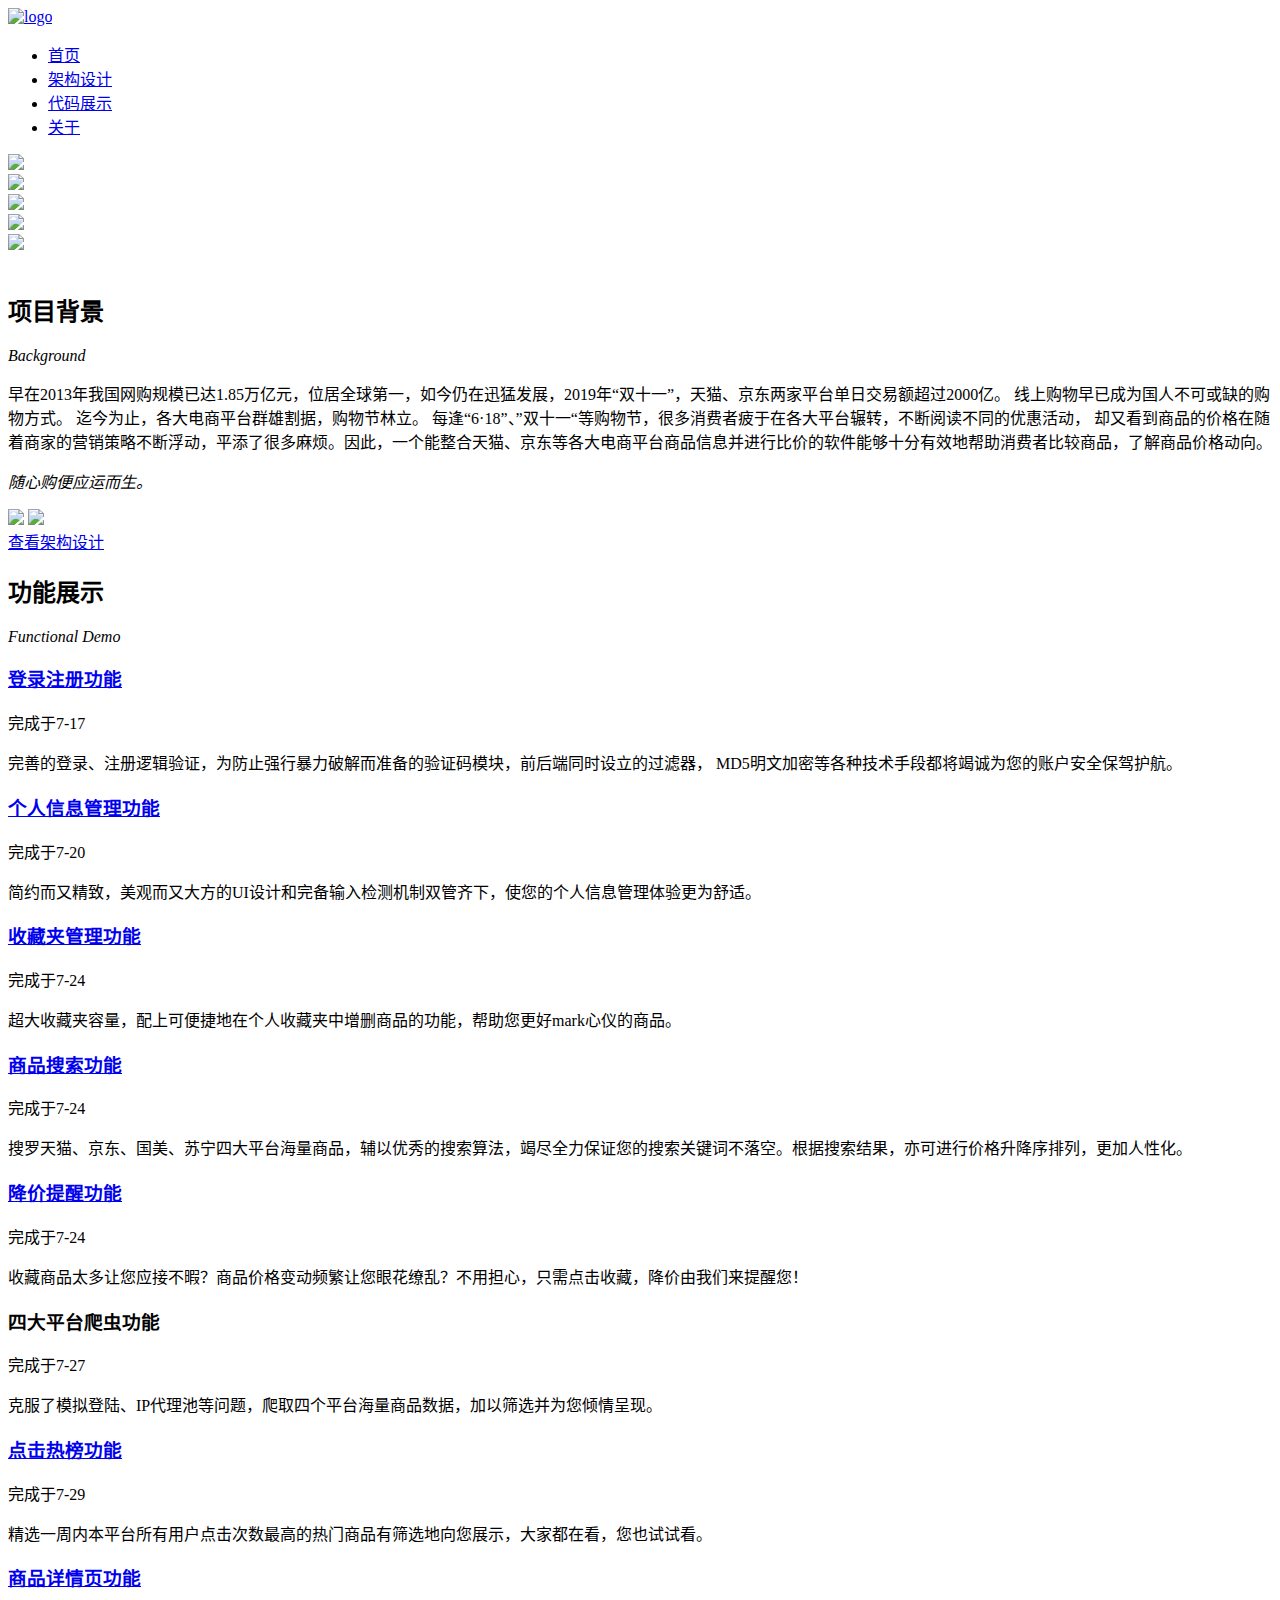
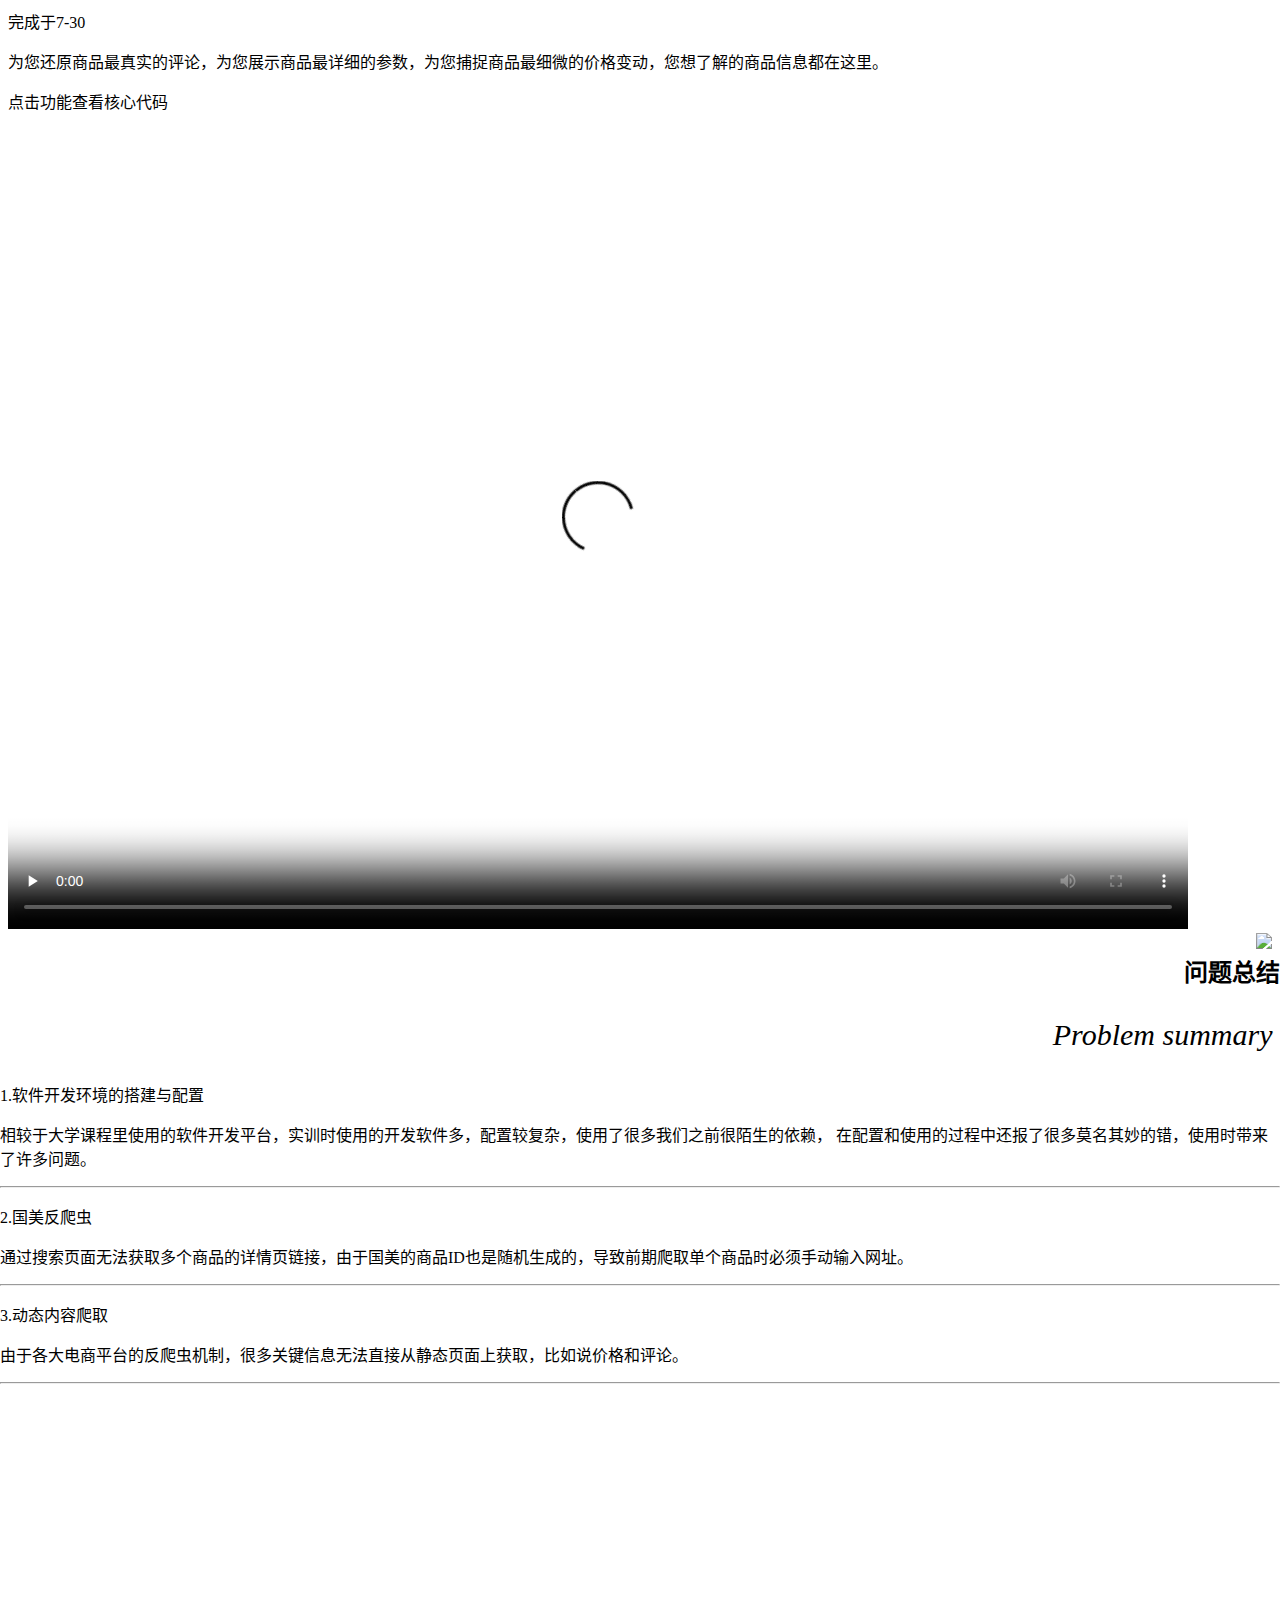
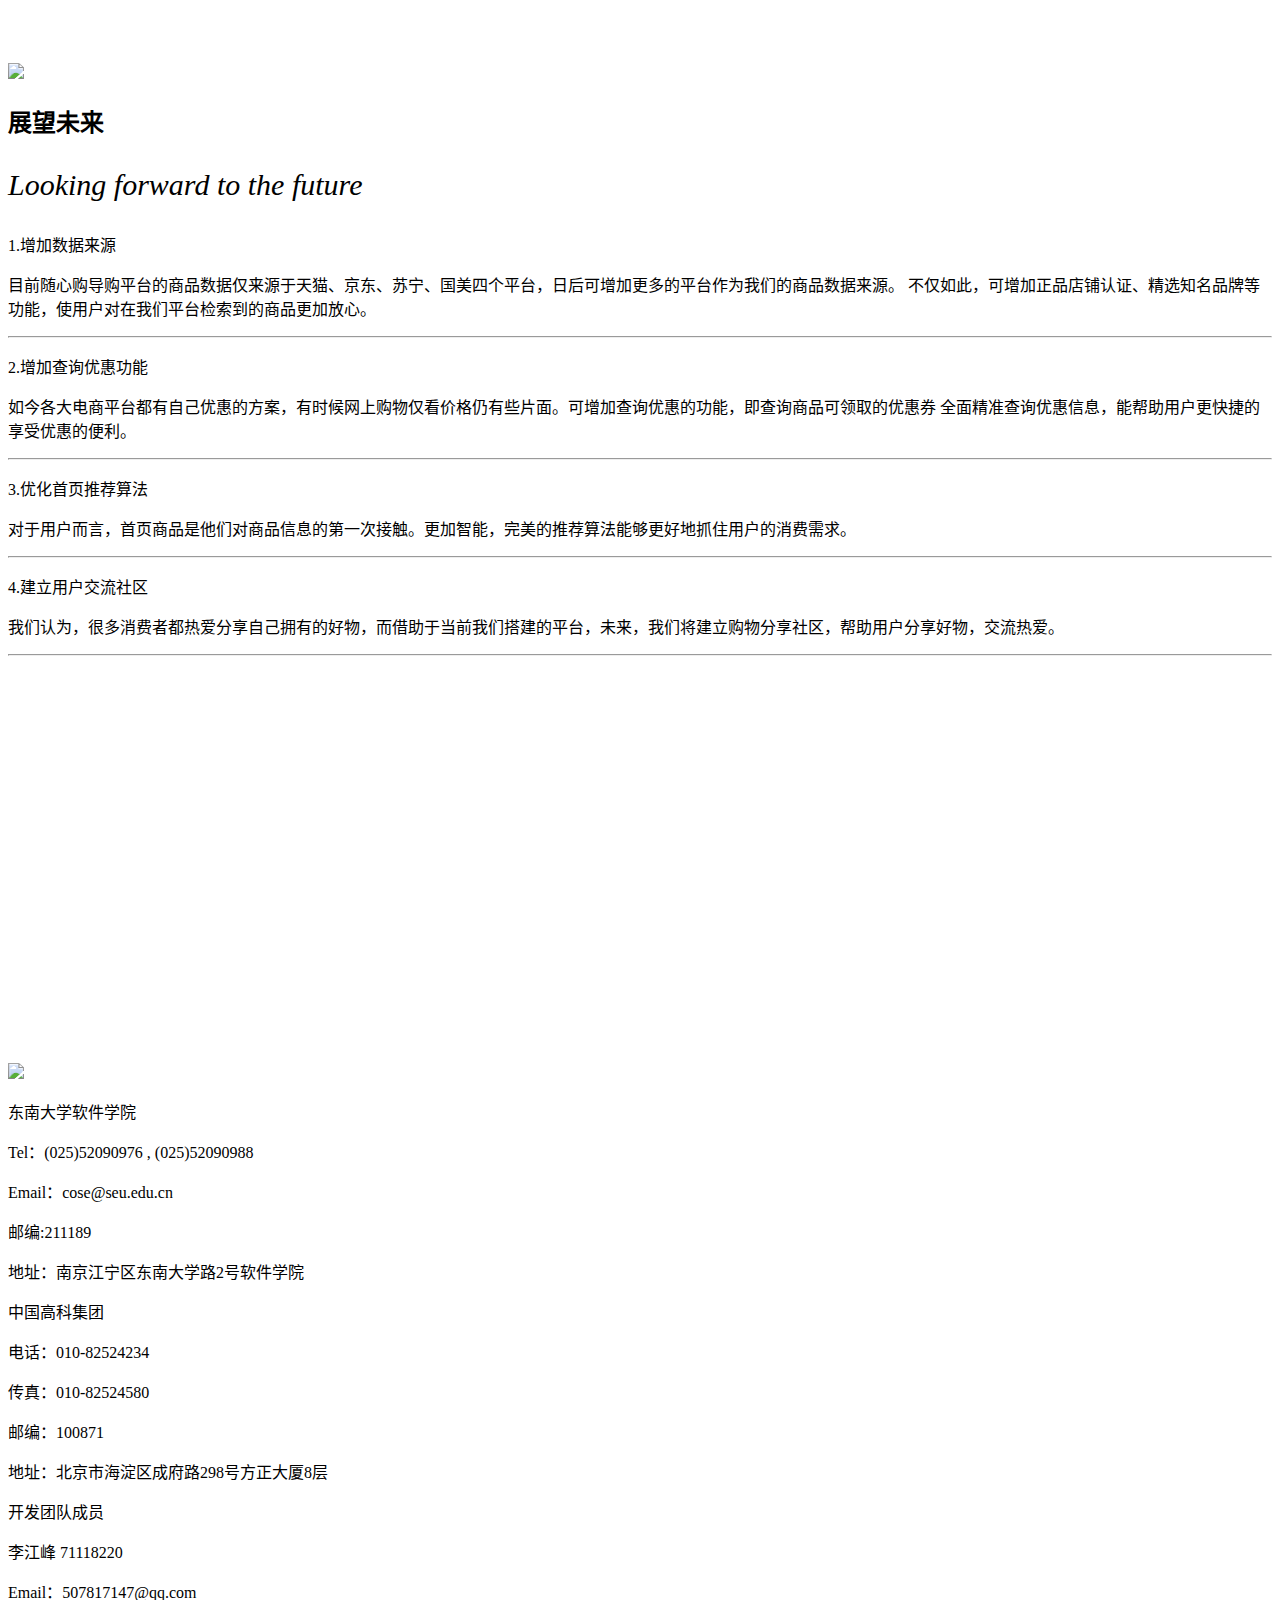
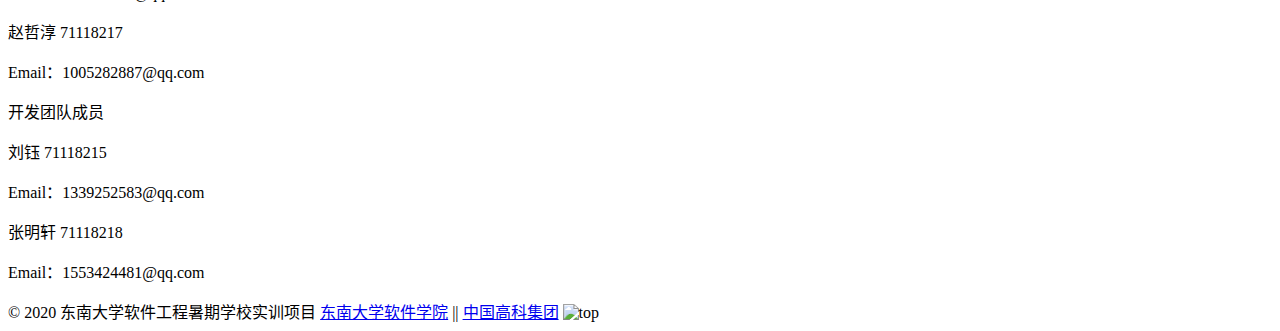
==== templates/index.html @ 9e09485c "Initial commit" ====
<!DOCTYPE html>
<html lang="zh-CN">
<head>
    <title>首页是{{random}}</title>
    <meta charset="utf-8"/>
    <link rel="stylesheet" href="static/libs/bootstrap-3.3.7/css/bootstrap.min.css"/>
    <link rel="stylesheet" href="static/libs/font-awesome-4.7.0/css/font-awesome.min.css"/>
    <link rel="stylesheet" href="static/libs/css/animate.css"/>
    <link rel="stylesheet" href="static/libs/css/responsive-layered-slider.css"/>
    <link rel="stylesheet" href="static/libs/css/feng.css"/>
    <link rel="stylesheet" href="static/css/style.css"/>
    <!--[if lt IE 9]>
    <script src="static/libs/js/ie8-responsive-file-warning.js"></script><![endif]-->
    <script src="static/libs/js/ie-emulation-modes-warning.js"></script>
    <!-- HTML5 shim and Respond.js for IE8 support of HTML5 elements and media queries -->
    <!--[if IE9]>
    <script src="static/http://cdn.bootcss.com/html5shiv/3.7.0/html5shiv.js"></script>
    <script src="static/http://cdn.bootcss.com/respond.js/1.4.2/respond.min.js"></script>
    <![endif]-->
    <!-- 视频JS -->
    <!-- <link href="static/http://vjs.zencdn.net/5.0.2/video-js.css" rel="stylesheet" />
    <script src="static/http://vjs.zencdn.net/ie8/1.1.0/videojs-ie8.min.js"></script>
    <script src="static/http://vjs.zencdn.net/5.0.2/video.js"></script> -->
    <link href="static/libs/videojs/video-js.css" rel="stylesheet"/>
    <script src="static/libs/videojs/videojs-ie8.min.js"></script>
    <script src="static/libs/videojs/video.js"></script>
</head>
<body>
<!-- 头部主菜单 -->
<header>
    <div class="inner">
        <a class="logo" href="static/#"><img src="static/img/public/logo3.png" alt="logo"/></a>
        <ul>
            <li><a class="cur" href="static/index.html">首页</a></li>

            <li><a href="static/structure.html">架构设计</a></li>
            <li><a href="static/loginCode.html">代码展示</a></li>
            <li><a href="static/about.html">关于</a></li>
            <!--<li><a href="static/contact.html">联系</a></li> -->
        </ul>
    </div>
</header>
<!-- banner -->
<div class="home-banner sim-slider" data-width="2550" data-height="1240" data-animation="900" data-current="true"
     data-progress="true">
    <div class="sim-slider-inner">
        <div class="sim-slider-slide b1-bg">
            <div class="sim-slider-layer" data-effect="fadeInUp" data-width="587" data-height="190" data-left="980"
                 data-top="600">
                <img src="static/img/home/tit2.png"/>
            </div>
        </div>
        <div class="sim-slider-slide b2-bg">
            <div class="sim-slider-layer" data-effect="bounceIn" data-width="221" data-height="200" data-left="440"
                 data-top="300">
                <img src="static/img/home/jd.png"/>
            </div>
            <div class="sim-slider-layer" data-effect="bounceIn" data-width="233" data-height="260" data-left="520"
                 data-top="600">
                <img src="static/img/home/sn1.png"/>
            </div>
            <div class="sim-slider-layer" data-effect="bounceIn" data-width="221" data-height="244" data-left="1500"
                 data-top="660">
                <img src="static/img/home/tm.png"/>
            </div>
            <div class="sim-slider-layer" data-effect="bounceIn" data-width="215" data-height="239" data-left="1900"
                 data-top="400">
                <img src="static/img/home/gm.png"/>
            </div>
        </div>
        <!-- <div class="sim-slider-slide b3-bg">
          <div class="sim-slider-layer" data-effect="fadeInUp" data-width="564" data-height="898" data-left="1400" data-top="344">
           <img src="static/img/home/pin2.png" />
          </div>
          <div class="sim-slider-layer" data-effect="zoomInDown" data-width="541" data-height="201" data-left="700" data-top="400">
           <img src="static/img/home/txt1.png" />
          </div>
          <div class="sim-slider-layer" data-effect="zoomInLeft" data-width="532" data-height="24" data-left="700" data-top="650">
           <img src="static/img/home/t1.png" />
          </div>
          <div class="sim-slider-layer" data-effect="zoomInRight" data-width="361" data-height="23" data-left="873" data-top="700">
           <img src="static/img/home/t2.png" />
          </div>
          <div class="sim-slider-layer" data-effect="fadeInUpBig" data-width="390" data-height="24" data-left="842" data-top="750">
           <img src="static/img/home/t3.png" />
          </div>
          <div class="sim-slider-layer" data-effect="rollIn" data-width="304" data-height="24" data-left="928" data-top="800">
           <img src="static/img/home/t4.png" />
          </div>
         </div>-->
    </div>
</div>
<!-- 关于我们 -->
<section class="home-about">
    <div class="article clearfix">
        <div class="img-section">
            <img src="static/img/home/about1.jpg" alt=""/>
        </div>
        <div class="text-section">
            <div class="text-section-content">
                <div class="heading-wrapper">
                    <h2>项目背景</h2>
                    <p class="en" style="font-style: italic;">Background</p>
                    <div class="hr"></div>
                </div>
                <p class="txt wow fadeIn" data-wow-duration="2s" data-wow-delay="1000">
                    早在2013年我国网购规模已达1.85万亿元，位居全球第一，如今仍在迅猛发展，2019年“双十一”，天猫、京东两家平台单日交易额超过2000亿。
                    线上购物早已成为国人不可或缺的购物方式。 迄今为止，各大电商平台群雄割据，购物节林立。
                    每逢“6·18”、”双十一“等购物节，很多消费者疲于在各大平台辗转，不断阅读不同的优惠活动，
                    却又看到商品的价格在随着商家的营销策略不断浮动，平添了很多麻烦。因此，一个能整合天猫、京东等各大电商平台商品信息并进行比价的软件能够十分有效地帮助消费者比较商品，了解商品价格动向。
                </p>
                <div class="hr"></div>
                <p class="txt wow fadeIn" data-wow-duration="2s" data-wow-delay="1000" style="font-style: italic;">
                    随心购便应运而生。
                </p>
            </div>
        </div>
    </div>
</section>
<!-- 商户宝图片 -->
<section class="home-bao">
    <div class="container">
        <div class="bao-pic">
            <img class="bao-p1 wow fadeInUp" data-wow-duration="2s" data-wow-delay="1000" src="static/img/home/bao-p1.png"/>
            <img class="bao-p2 wow fadeInDown" data-wow-duration="4s" data-wow-delay="1000" src="static/img/home/bao-p2.png"/>
        </div>
        <a class="more-btn more-btn-w wow fadeInDown" data-wow-duration="5s" data-wow-delay="1000" href="static/structure.html">
            查看架构设计
        </a>
    </div>
</section>
<!-- 新闻资讯 -->
<section class="home-news">
    <div class="container">
        <div class="heading-wrapper">
            <h2>功能展示</h2>
            <p class="en" style="font-style: italic;"> Functional Demo</p>
            <div class="hr"></div>
        </div>
        <div class="card-group clearfix">
            <div class="card">
                <h3><a href="static/loginCode.html">登录注册功能</a></h3>
                <p>完成于7-17</p>
                <p>完善的登录、注册逻辑验证，为防止强行暴力破解而准备的验证码模块，前后端同时设立的过滤器，
                    MD5明文加密等各种技术手段都将竭诚为您的账户安全保驾护航。</p>
            </div>
            <div class="card">
                <h3><a href="static/loginCode.html">个人信息管理功能</a></h3>
                <p>完成于7-20</p>
                <p>简约而又精致，美观而又大方的UI设计和完备输入检测机制双管齐下，使您的个人信息管理体验更为舒适。</p>
            </div>
            <div class="card">
                <h3><a href="static/favoriteCode.html">收藏夹管理功能</a></h3>
                <p>完成于7-24</p>
                <p>超大收藏夹容量，配上可便捷地在个人收藏夹中增删商品的功能，帮助您更好mark心仪的商品。</p>
            </div>
            <div class="card">
                <h3><a href="static/searchCode.html">商品搜索功能</a></h3>
                <p>完成于7-24</p>
                <p>搜罗天猫、京东、国美、苏宁四大平台海量商品，辅以优秀的搜索算法，竭尽全力保证您的搜索关键词不落空。根据搜索结果，亦可进行价格升降序排列，更加人性化。</p>
            </div>
            <div class="card">
                <h3><a href="static/informCode.html">降价提醒功能</a></h3>
                <p>完成于7-24</p>
                <p>收藏商品太多让您应接不暇？商品价格变动频繁让您眼花缭乱？不用担心，只需点击收藏，降价由我们来提醒您！</p>
            </div>
            <div class="card">
                <h3><a>四大平台爬虫功能</a></h3>
                <p>完成于7-27</p>
                <p>克服了模拟登陆、IP代理池等问题，爬取四个平台海量商品数据，加以筛选并为您倾情呈现。</p>
            </div>
            <div class="card">
                <h3><a href="static/hotCode.html">点击热榜功能</a></h3>
                <p>完成于7-29</p>
                <p>精选一周内本平台所有用户点击次数最高的热门商品有筛选地向您展示，大家都在看，您也试试看。</p>
            </div>
            <div class="card">
                <h3><a href="static/detailsCode.html">商品详情页功能</a></h3>
                <p>完成于7-30</p>
                <p>为您还原商品最真实的评论，为您展示商品最详细的参数，为您捕捉商品最细微的价格变动，您想了解的商品信息都在这里。</p>
            </div>
        </div>
        <p class="more-btn more-btn-b wow fadeIn" data-wow-duration="3s" data-wow-delay="1000" >点击功能查看核心代码</p>
    </div>
</section>
<!-- 公司视频 -->
<section class="home-video">
    <div class="container">
        <!-- <div class="video-tit wow fadeIn"><img src="static/img/home/video-tit.png" ></div> -->
        <video id="example_video_1" class="video-js vjs-default-skin wow fadeIn" data-wow-duration="2s"
               data-wow-delay="1000" controls="" preload="none" width="1180" height="800" poster="static/img/public/bili.png"
               data-setup="{}">
            <source src="static/video/video.mp4" type="video/mp4">
        </video>
    </div>
</section>

<section class="business" style="height:730px;padding-bottom: 0px;">
    <div class="container" >
        <div class="bpic wow fadeIn" data-wow-duration="2s" data-wow-delay="1000" style="float: right;">
            <img src="static/img/public/problem.png"/>
        </div>
        <div class="business-content wow fadeIn" data-wow-duration="2s" data-wow-delay="1000" style="position: absolute;left: 0px;">
            <div class="heading-wrapper">
                <h2 style="text-align: right;">问题总结</h2>
                <p class="en" style="font-style: italic;font-size: 30px;text-align: right;">Problem summary&nbsp; </p>
                <div class="hr"></div>
            </div>
            <div class="business-txt">
                <p class="btit">1.软件开发环境的搭建与配置</p>
                <p>相较于大学课程里使用的软件开发平台，实训时使用的开发软件多，配置较复杂，使用了很多我们之前很陌生的依赖，
                    在配置和使用的过程中还报了很多莫名其妙的错，使用时带来了许多问题。
                </p>
                <hr/>
                <p class="btit">2.国美反爬虫</p>
                <p>通过搜索页面无法获取多个商品的详情页链接，由于国美的商品ID也是随机生成的，导致前期爬取单个商品时必须手动输入网址。</p>
                <hr/>
                <p class="btit">3.动态内容爬取</p>
                <p>由于各大电商平台的反爬虫机制，很多关键信息无法直接从静态页面上获取，比如说价格和评论。 </p>
                <hr/>

            </div>
        </div>
    </div>
</section>

<section class="business" style="height:1000px;">
    <div class="container">
        <div class="bpic wow fadeIn" data-wow-duration="2s" data-wow-delay="1000">
            <img src="static/img/home/hezuo.jpg"/>
        </div>
        <div class="business-content wow fadeIn" data-wow-duration="2s" data-wow-delay="1000">
            <div class="heading-wrapper">
                <h2>展望未来</h2>
                <p class="en" style="font-style: italic;font-size: 30px;">Looking forward to the future</p>
                <div class="hr"></div>
            </div>
            <div class="business-txt">
                <p class="btit">1.增加数据来源</p>
                <p>目前随心购导购平台的商品数据仅来源于天猫、京东、苏宁、国美四个平台，日后可增加更多的平台作为我们的商品数据来源。
                    不仅如此，可增加正品店铺认证、精选知名品牌等功能，使用户对在我们平台检索到的商品更加放心。</p>
                <hr/>
                <p class="btit">2.增加查询优惠功能</p>
                <p>如今各大电商平台都有自己优惠的方案，有时候网上购物仅看价格仍有些片面。可增加查询优惠的功能，即查询商品可领取的优惠券
                    全面精准查询优惠信息，能帮助用户更快捷的享受优惠的便利。</p>
                <hr/>
                <p class="btit">3.优化首页推荐算法</p>
                <p>对于用户而言，首页商品是他们对商品信息的第一次接触。更加智能，完美的推荐算法能够更好地抓住用户的消费需求。</p>
                <hr/>
                <p class="btit">4.建立用户交流社区</p>
                <p>我们认为，很多消费者都热爱分享自己拥有的好物，而借助于当前我们搭建的平台，未来，我们将建立购物分享社区，帮助用户分享好物，交流热爱。</p>
                <hr/>
            </div>
        </div>
    </div>
</section>

<section class="contact">
    <div class="container">
        <div class="contact-tit wow fadeIn">
            <img src="static/img/home/contact-tit.png"/>
        </div>
        <div class="contact-content wow fadeInUp">
            <div class="contact-item">
                <p class="contact-item-tit">东南大学软件学院</p>
                <p>Tel：(025)52090976 , (025)52090988</p>
                <p>Email：cose@seu.edu.cn</p>
                <p>邮编:211189</p>
                <p>地址：南京江宁区东南大学路2号软件学院</p>
            </div>
            <div class="contact-item">
                <p class="contact-item-tit">中国高科集团</p>
                <p>电话：010-82524234</p>
                <p>传真：010-82524580</p>
                <p>邮编：100871</p>
                <p>地址：北京市海淀区成府路298号方正大厦8层</p>
            </div>
            <div class="contact-item">
                <p class="contact-item-tit">开发团队成员</p>
                <p>李江峰 71118220</p>
                <p>Email：507817147@qq.com</p>
                <p>赵哲淳 71118217</p>
                <p>Email：1005282887@qq.com</p>
            </div>
            <div class="contact-item">
                <p class="contact-item-tit">开发团队成员</p>
                <p>刘钰 71118215</p>
                <p>Email：1339252583@qq.com</p>
                <p>张明轩 71118218</p>
                <p>Email：1553424481@qq.com</p>
            </div>
        </div>
    </div>
    <ction>
        <!-- footer -->
        <section class="footer">
            &copy; 2020 东南大学软件工程暑期学校实训项目
            <a href="static/https://cose.seu.edu.cn/">东南大学软件学院</a> ||
            <a href="static/http://www.chinahitech.com.cn/">中国高科集团</a>
            <ction>

                <!-- 回到顶部 -->
                <a class="to-top"><img src="static/img/public/top.png" alt="top"/></a>

                <script src="static/libs/js/jquery-2.1.1.min.js"></script>
                <script src="static/libs/bootstrap-3.3.7/js/bootstrap.min.js"></script>
                <script src="static/libs/js/wow.min.js">//页面动画插件</script>
                <script src="static/libs/js/jquery-ui-1.10.4.min.js">//banner动效JS支持文件</script>
                <script src="static/libs/js/responsive-layered-slider.js">//banner动效JS</script>
                <script src="static/libs/js/ie10-viewport-bug-workaround.js">//修复IE10，Surface，W8</script>
                <script src="static/libs/js/jquery.toTop.min.js">//回到顶部插件</script>
                <script src="static/js/script.js"></script>

 </body>
</html>
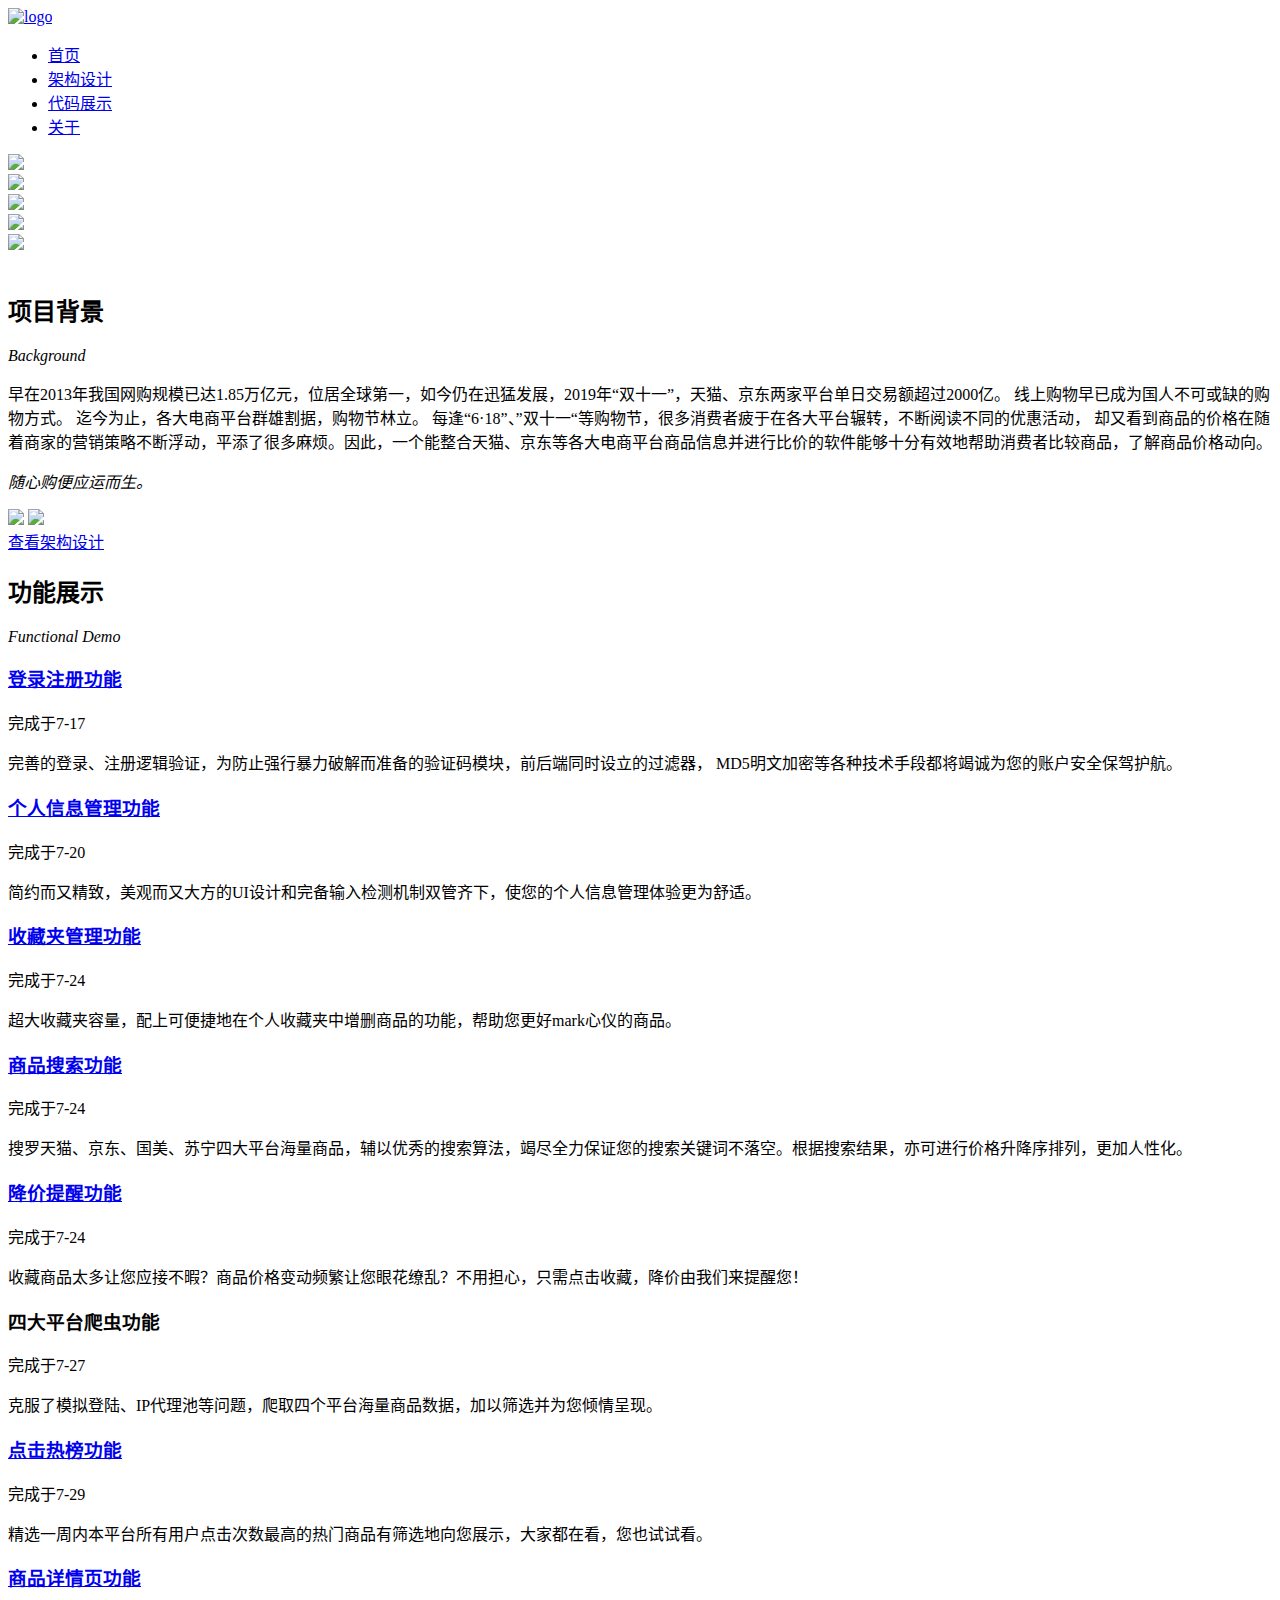
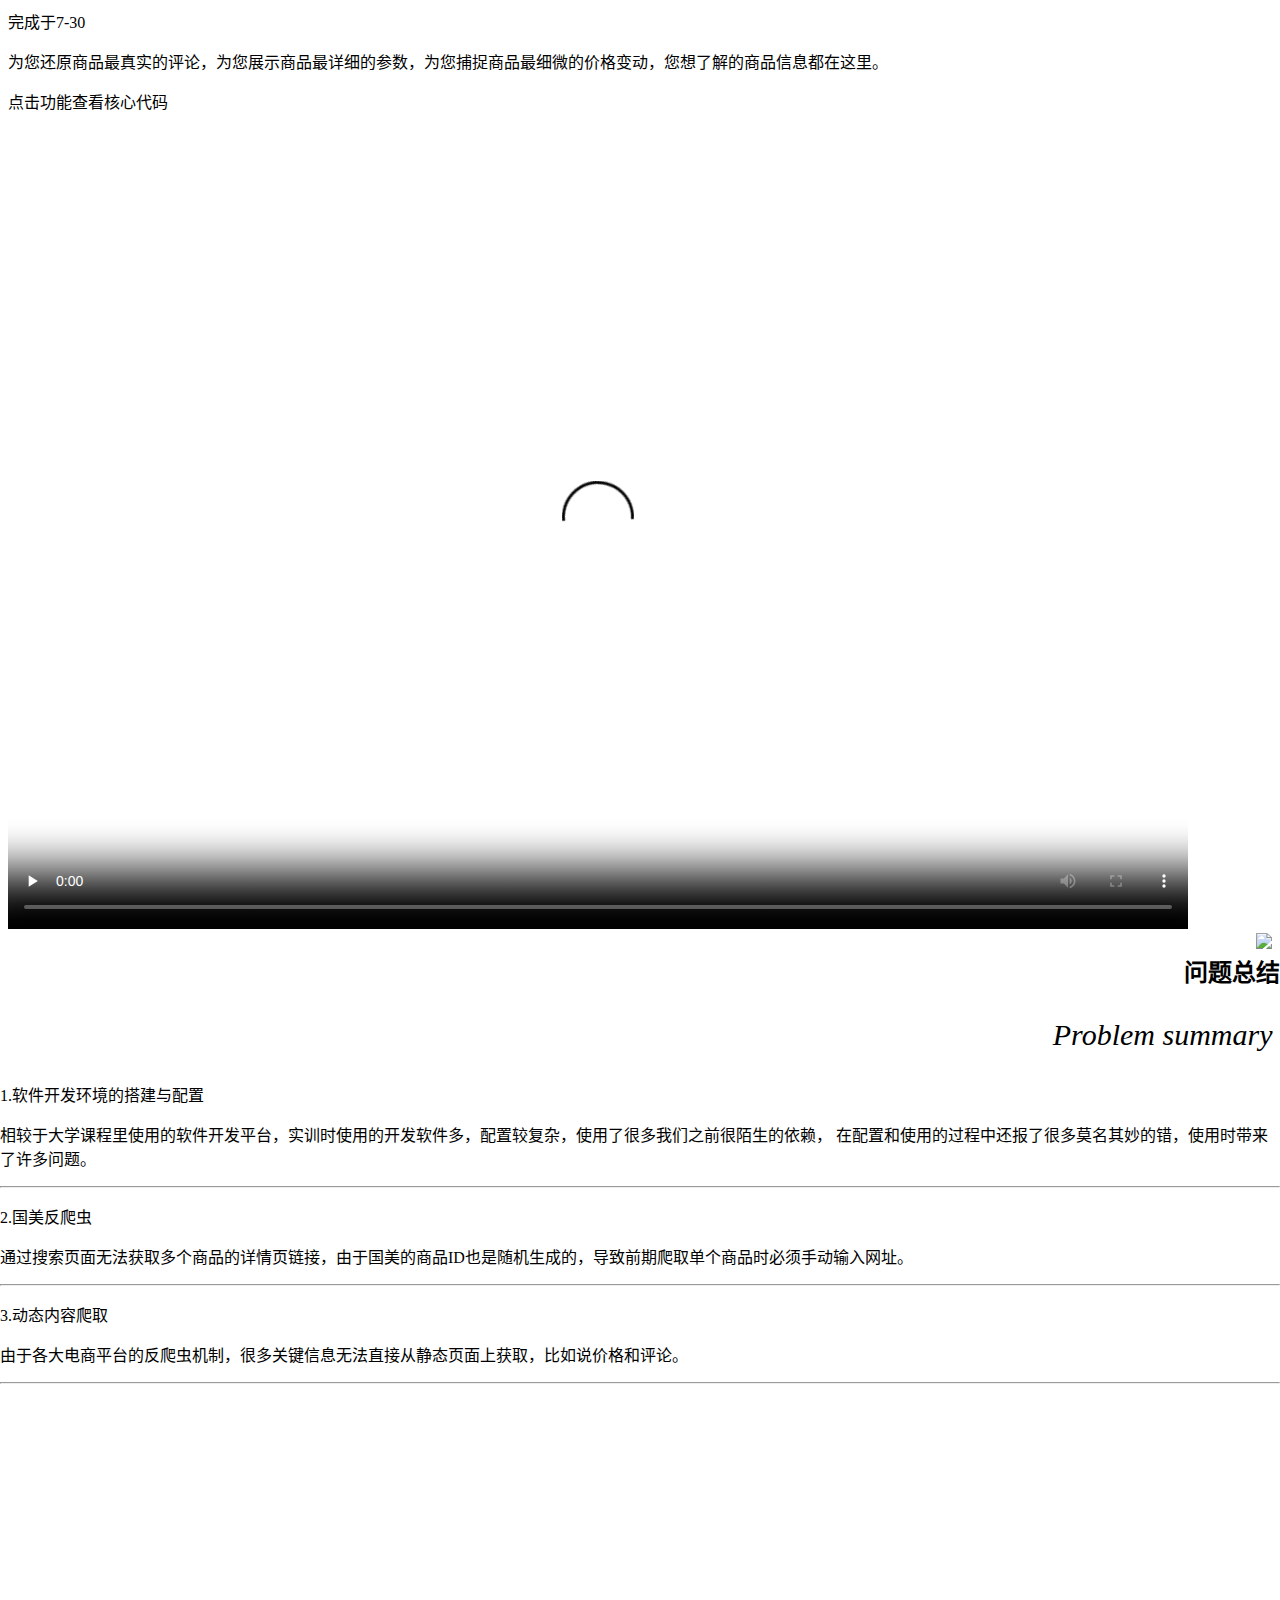
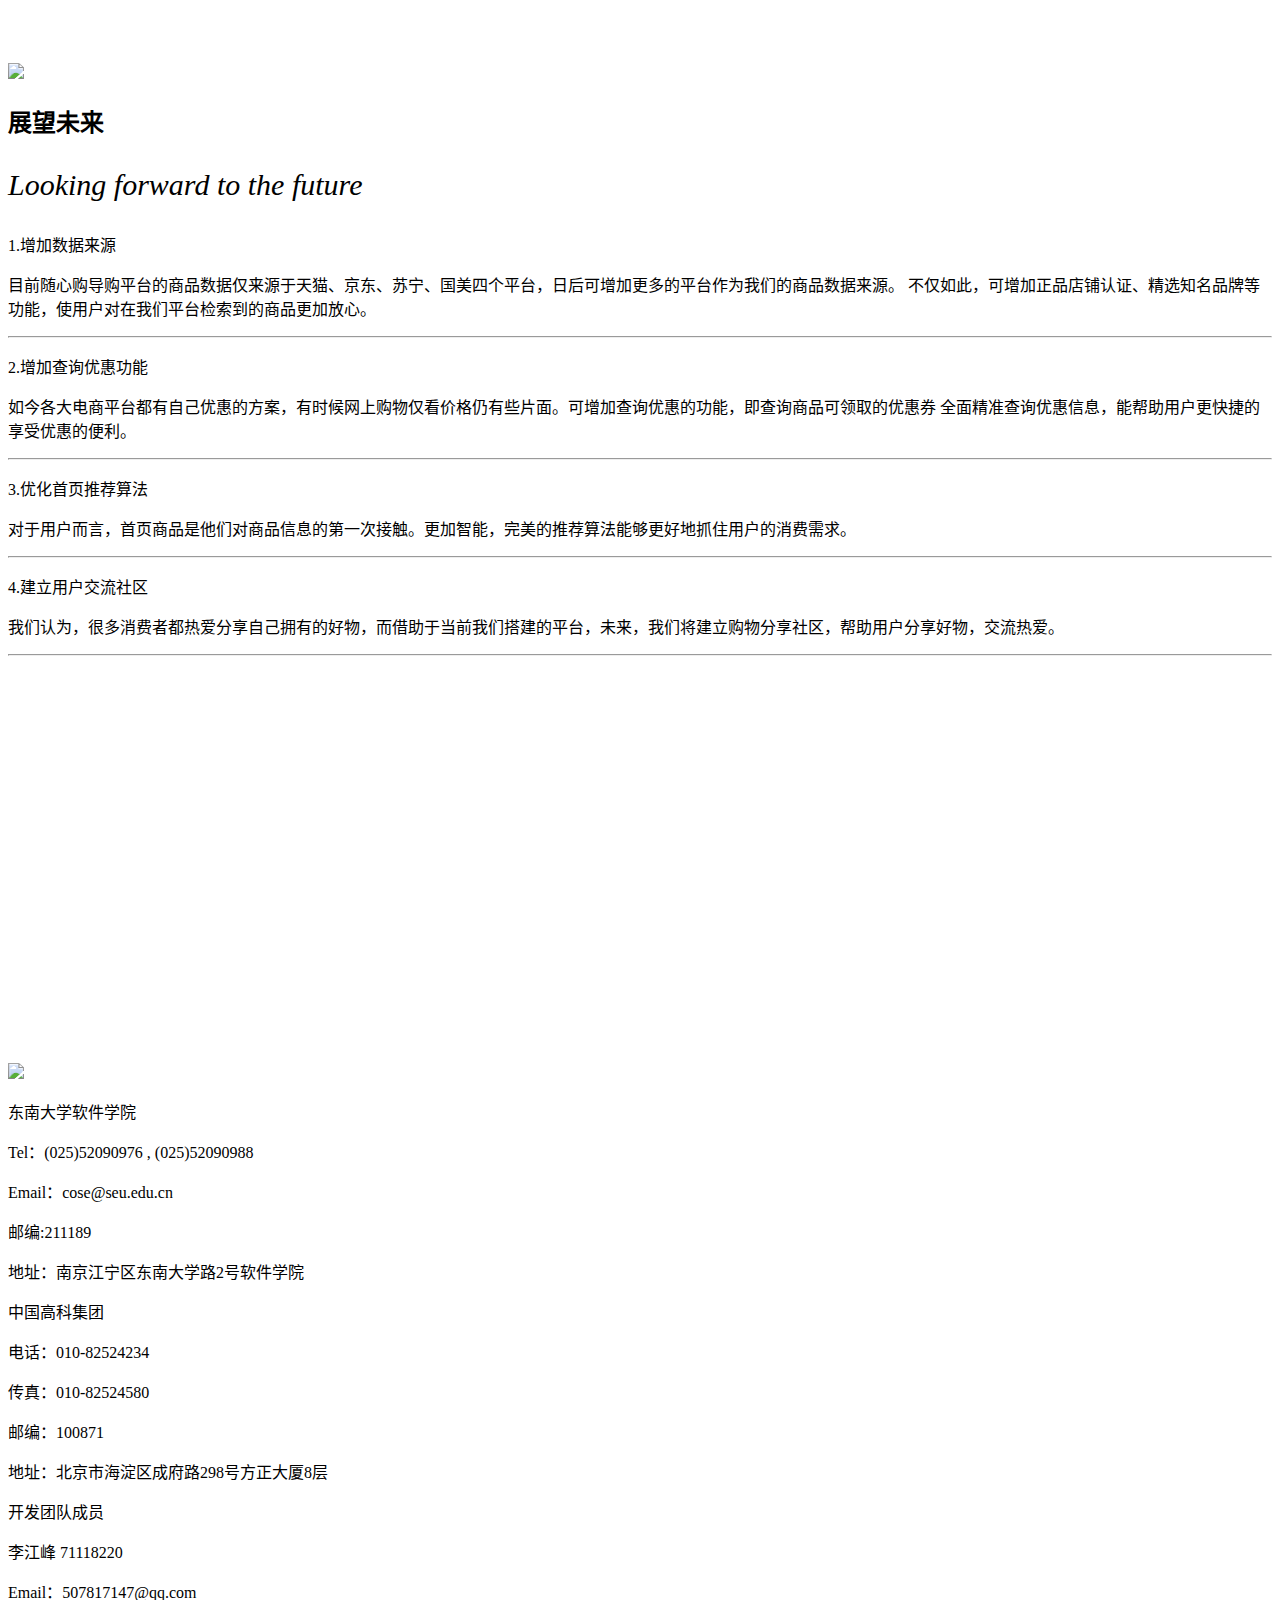
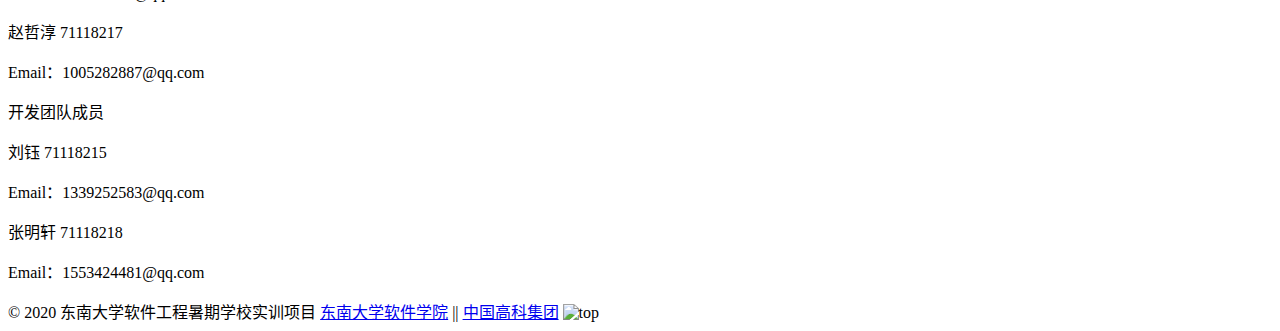
==== commit 450c4c2c: "11" ====
--- a/templates/index.html
+++ b/templates/index.html
@@ -1,7 +1,7 @@
 <!DOCTYPE html>
 <html lang="zh-CN">
 <head>
-    <title>首页是{{random}}</title>
+    <title>首页包含一个随机的16位二进制串：{{random}}</title>
     <meta charset="utf-8"/>
     <link rel="stylesheet" href="static/libs/bootstrap-3.3.7/css/bootstrap.min.css"/>
     <link rel="stylesheet" href="static/libs/font-awesome-4.7.0/css/font-awesome.min.css"/>
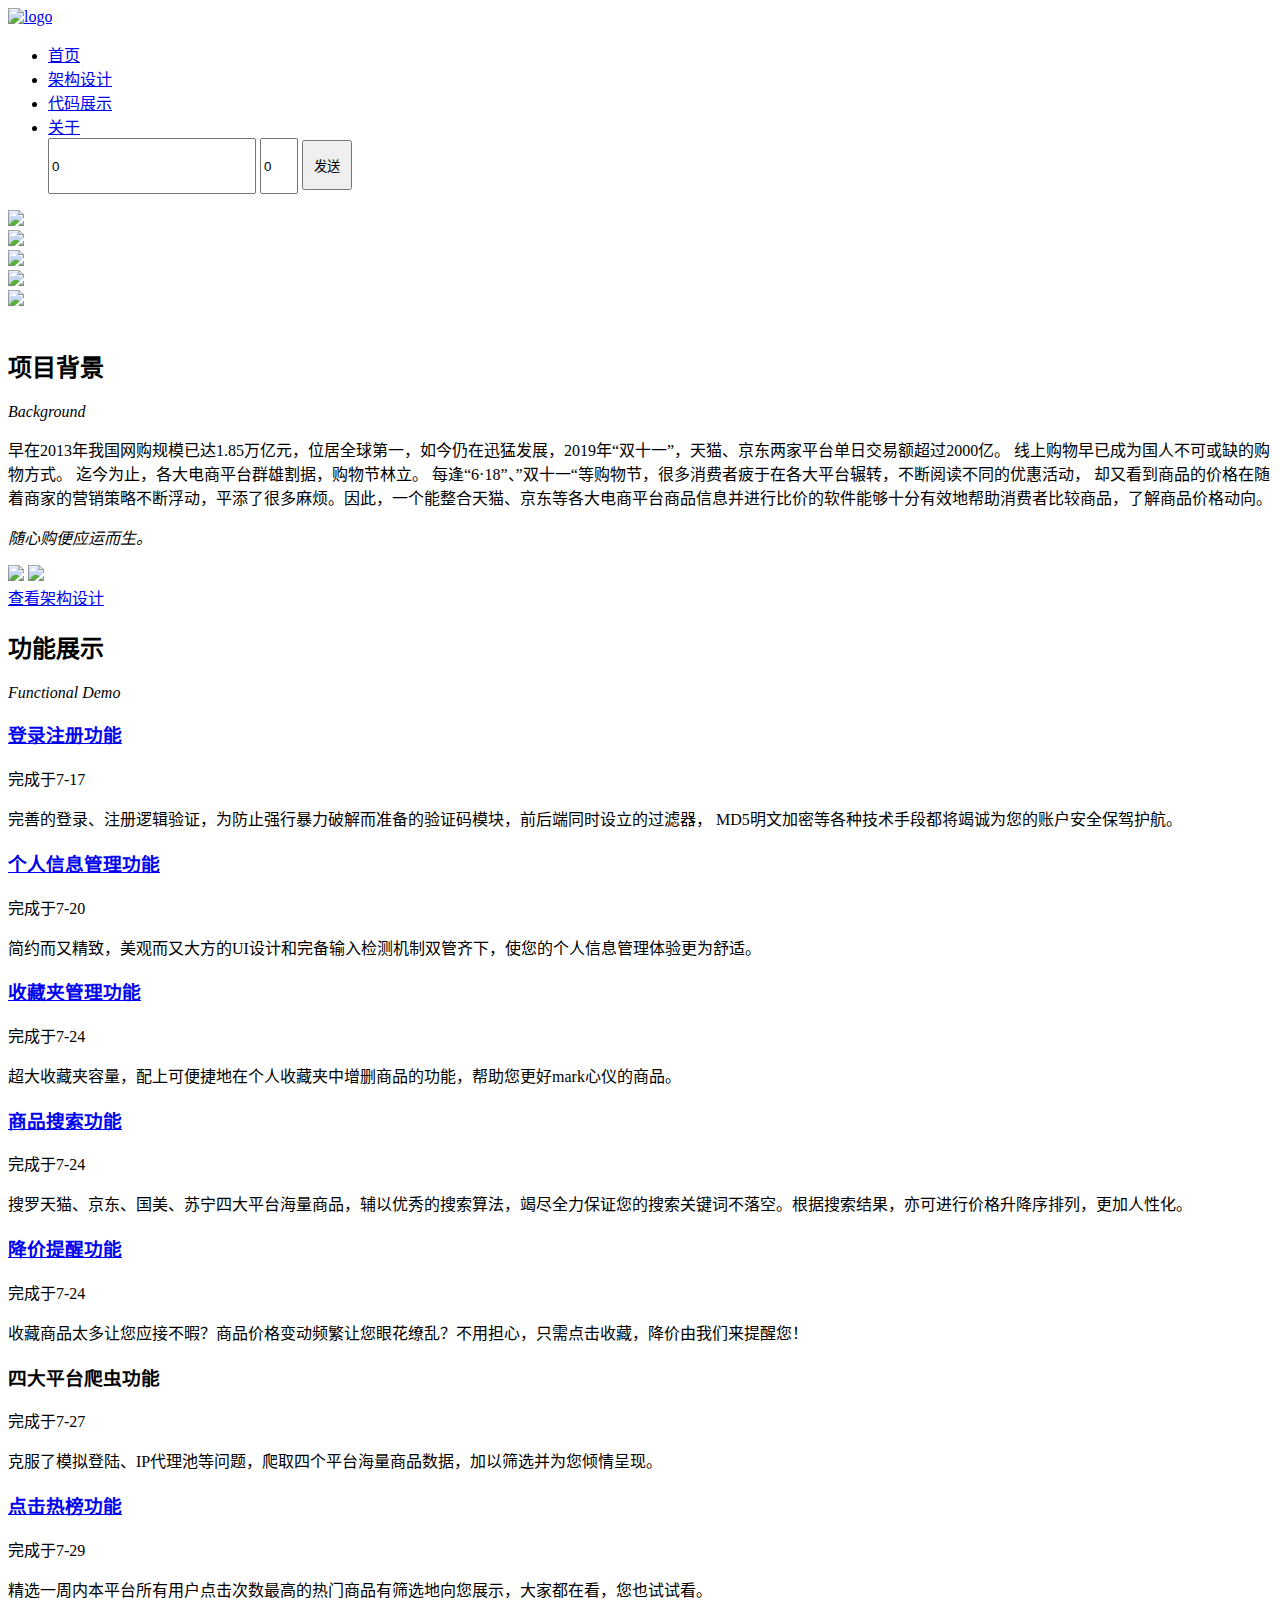
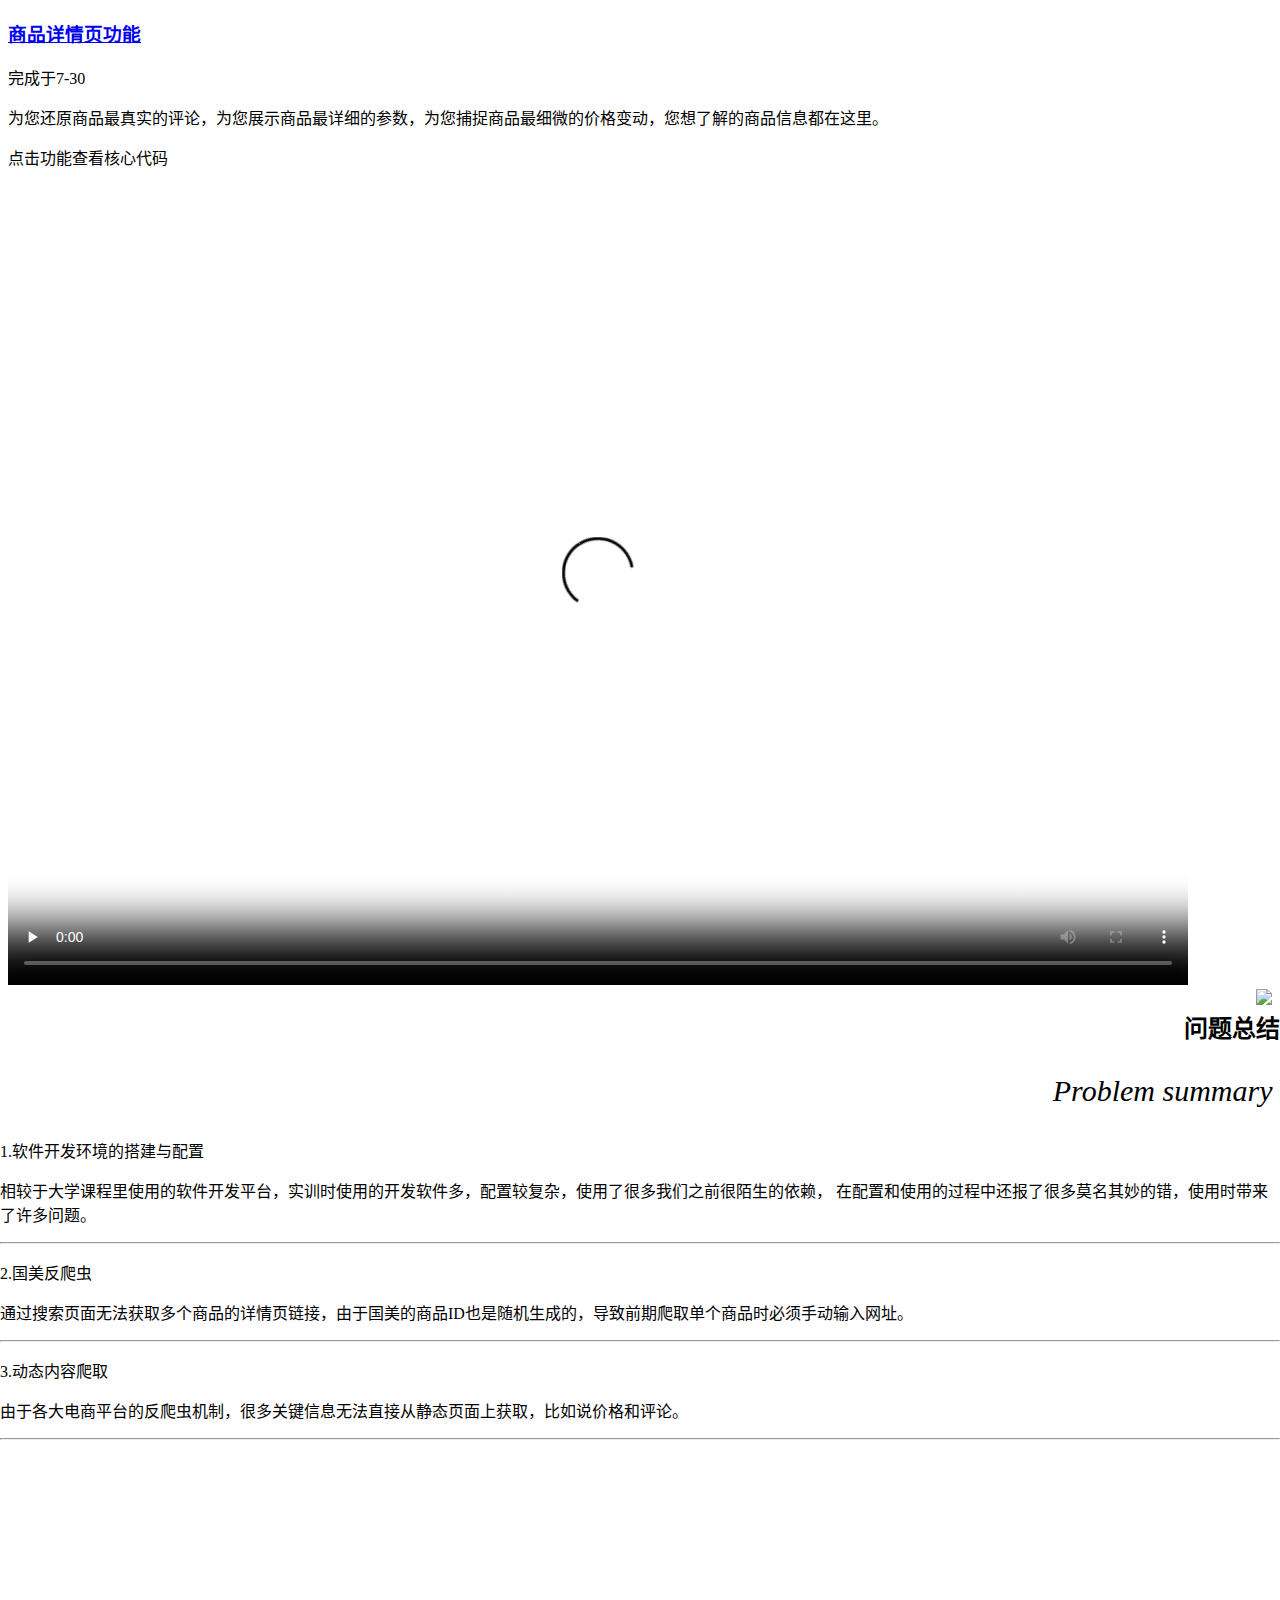
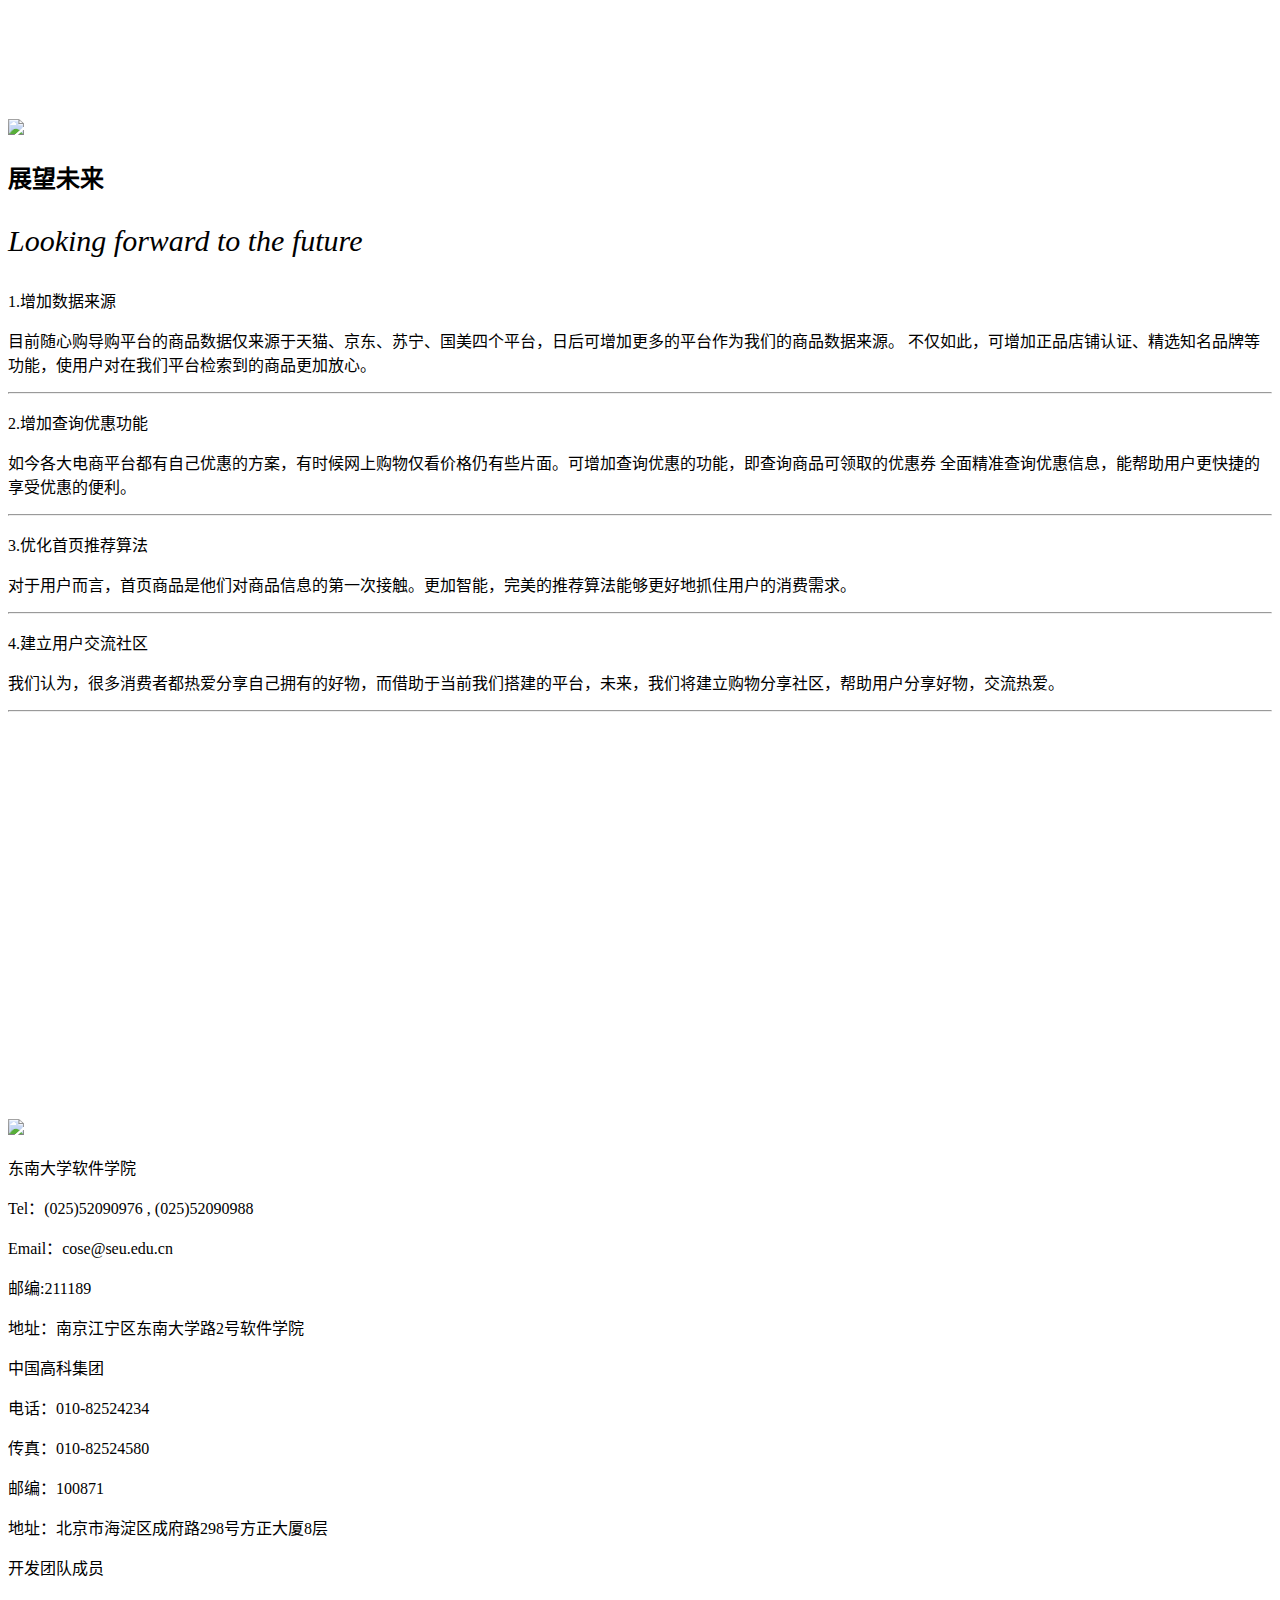
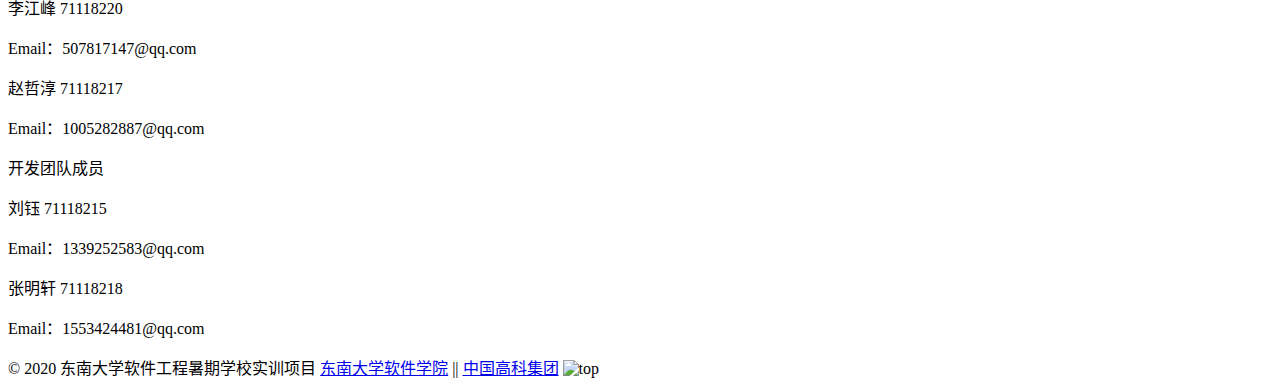
==== commit 0bbc7962: "11" ====
--- a/templates/index.html
+++ b/templates/index.html
@@ -1,7 +1,7 @@
 <!DOCTYPE html>
 <html lang="zh-CN">
 <head>
-    <title>首页包含一个随机的16位二进制串：{{random}}</title>
+    <title>首页</title>
     <meta charset="utf-8"/>
     <link rel="stylesheet" href="static/libs/bootstrap-3.3.7/css/bootstrap.min.css"/>
     <link rel="stylesheet" href="static/libs/font-awesome-4.7.0/css/font-awesome.min.css"/>
@@ -24,6 +24,7 @@
     <link href="static/libs/videojs/video-js.css" rel="stylesheet"/>
     <script src="static/libs/videojs/videojs-ie8.min.js"></script>
     <script src="static/libs/videojs/video.js"></script>
+    <script src="static/libs/ajax.js"></script>
 </head>
 <body>
 <!-- 头部主菜单 -->
@@ -36,10 +37,25 @@
             <li><a href="static/structure.html">架构设计</a></li>
             <li><a href="static/loginCode.html">代码展示</a></li>
             <li><a href="static/about.html">关于</a></li>
+            <input id="msg" value="0" type="text" style="height:50px;width:200px;"/>
+            <input id="interval" value="0" type="text" style="height:50px;width:30px;"/>
+            <button id="btn" style="height:50px;width:50px;">发送</button>
             <!--<li><a href="static/contact.html">联系</a></li> -->
         </ul>
     </div>
 </header>
+<script type="text/javascript">
+var oBtn = document.getElementById(' btnl');
+oBtn.onclick = function ( {
+//1:创建XMLHttpRequest对象
+var request = new XMLHttpRequest o ;7/ 2:设置请求
+request.open( get’, ' json.txt', true) ; /3:发送请求
+request.send ;
+/ /_4:readvstatechange事件绑定函数
+request.onready statechange = function o {
+//5:判断响应是否完成
+/ / alert(request.readyState) ;if (request.readyState == 4){
+</script>
 <!-- banner -->
 <div class="home-banner sim-slider" data-width="2550" data-height="1240" data-animation="900" data-current="true"
      data-progress="true">
